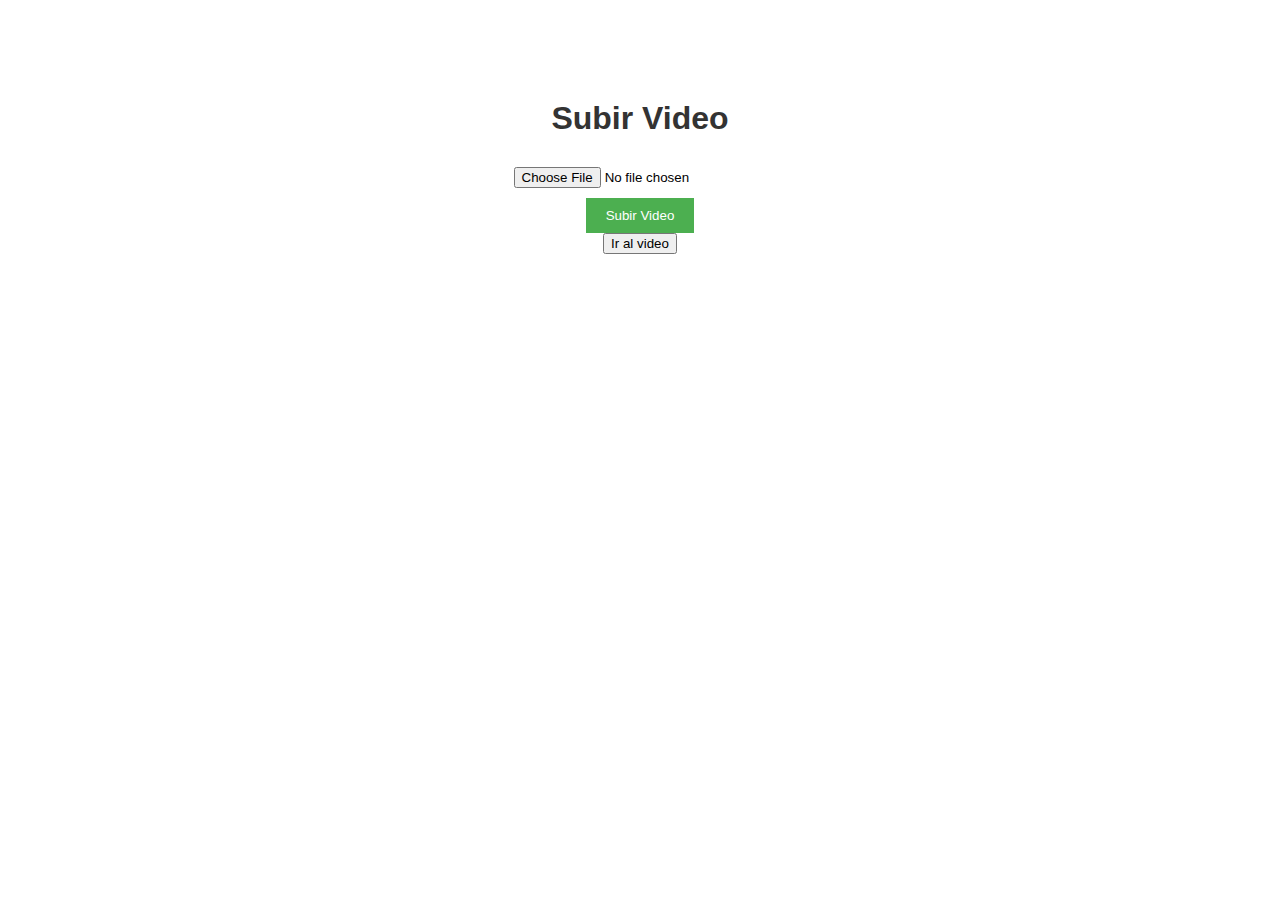
==== scorm/index.html @ a7ffac77 "scorm_folder" ====
<!DOCTYPE html>
<html lang="en">
<head>
 <meta charset="UTF-8">
    <title>Hola Mundo WordPress</title>
    <script type="text7javascript" src="SCORM_API_wrapper.js"></script>
    <script>
        //inicializamos el objeto scorm
        var scorm = pipwerks.SCORM;
        
        //Funcion para inicializar el curso
        function init(){
            scorm.version = "1.2";
            Mensaje("Iniciando el Curso.");
            var callSucceeded = scorm.init();
            Mensaje("Curso iniciado correctamente? " + callSucceeded);
        }
        
        //Asigna el curso como completado
        function CompletarCurso(){
            Mensaje("Marcando curso como Completado.");
            var callSucceeded = scorm.set("cmi.core.lesson_status", "completed");
            Mensaje("Curso Completado? " + callSucceeded);
        }
        
        // Pregunta ala plataforma por el nombre del usuario
        function ObtenerNombre(){
            var nombreUser = scorm.get("cmi.core.student_name");
            document.getElementById('Nombre').innerHTML = '<input type="text" value="' + nombreUser + '">';
        }
        
        //Termina la conexion con el LMS
        function end(){
            Mensaje("Conexion terminada.");
            var callSucceeded = scorm.quit();
            Mensaje("Termino correctamente? " +callSucceeded);
        }
        
        //Manda una Alert al usuario
        function Mensaje(msg){
            alert(msg);
        }
        
        //Se ejecuta al cargar la pagina
        window.onload = function (){
            init();
        }
        
        //Se ejucuta al terminar la pagina
        window.onunload = function (){
            end();
        }
    </script>
    <style>
        body {
          text-align: center;
          margin-top: 100px;
          font-family: Arial, sans-serif;
        }
        h1 {
          color: #333;
        }
        form {
          margin-top: 30px;
        }
        input[type="file"] {
          margin-bottom: 10px;
        }
        input[type="submit"] {
          background-color: #4CAF50;
          color: white;
          padding: 10px 20px;
          border: none;
          cursor: pointer;
        }
    </style>
</head>
<body>
    <!--
    <h2>Primera conexión a la plataforma LMS</h2>
    <input type="button" onclick="ObtenerNombre()" value="Obtener Nombre">
    <input type="button" onclick="CompletarCurso()" value="Completar Curso">
    <div id="Nombre"></div>
    -->
    <h1>Subir Video</h1>
    <form action="video.html" method="post" enctype="multipart/form-data">
      <input type="file" name="video" accept="video/*" required>
      <br>
      <input type="submit" value="Subir Video">
    </form>
    <a href="video.html"><input type="button" value="Ir al video"></a>
</body>
</html>
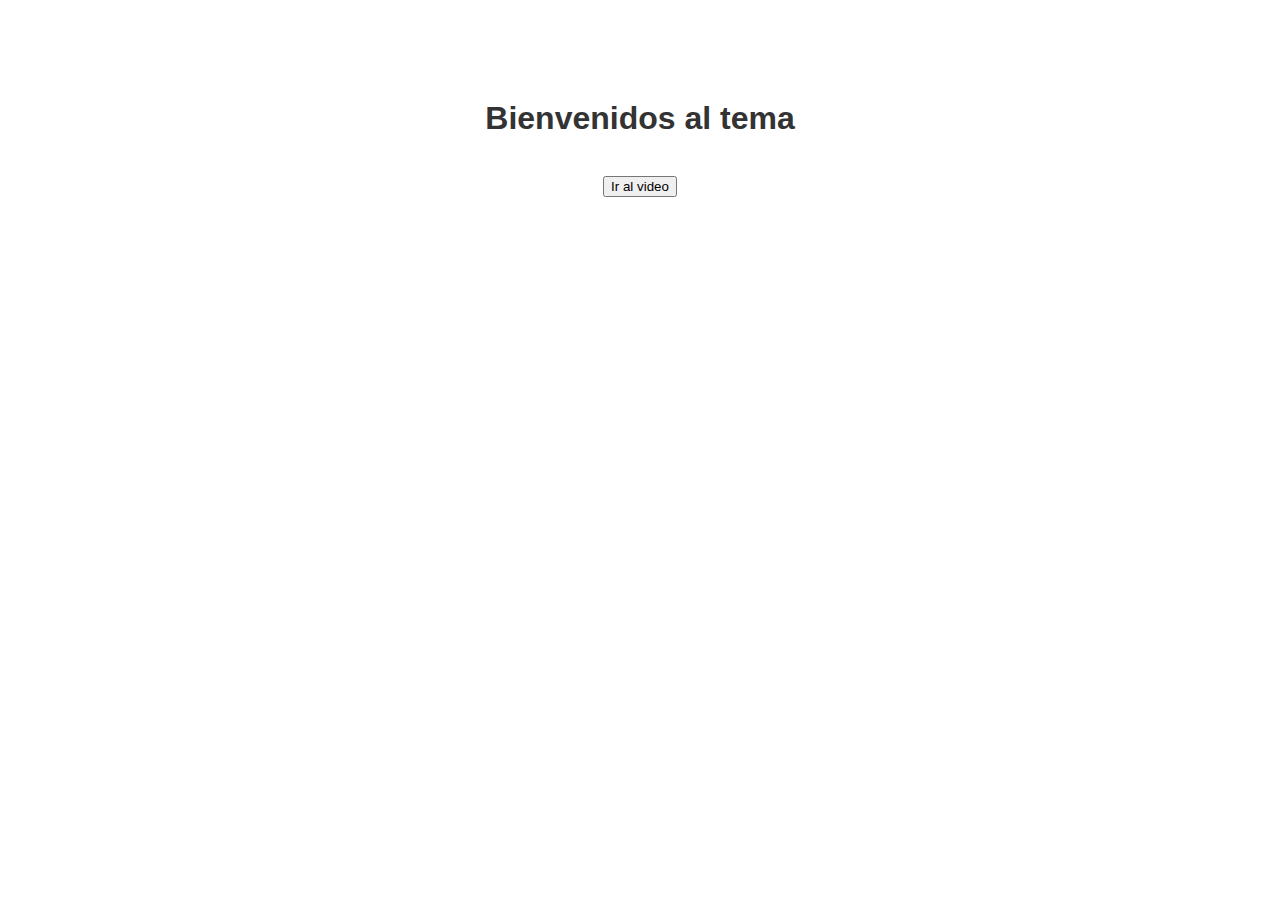
==== commit efbd2761: "scormModificado" ====
--- a/scorm/index.html
+++ b/scorm/index.html
@@ -82,12 +82,15 @@
     <input type="button" onclick="CompletarCurso()" value="Completar Curso">
     <div id="Nombre"></div>
     -->
-    <h1>Subir Video</h1>
+    <h1>Bienvenidos al tema</h1>
+    <br>
+    <!--
     <form action="video.html" method="post" enctype="multipart/form-data">
       <input type="file" name="video" accept="video/*" required>
       <br>
       <input type="submit" value="Subir Video">
     </form>
+    -->
     <a href="video.html"><input type="button" value="Ir al video"></a>
 </body>
 </html>